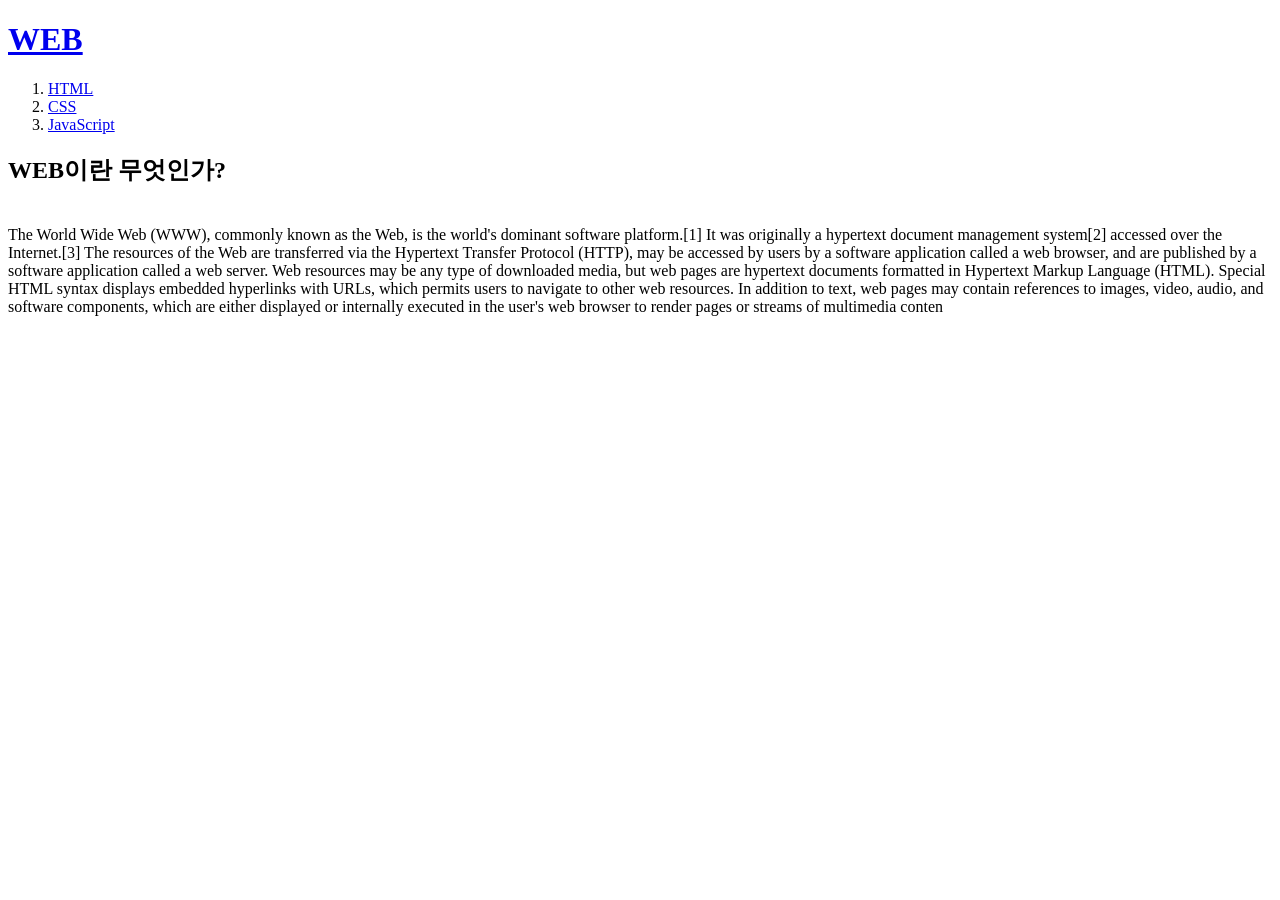
==== index.html @ 840a1dd3 "first commit" ====
<!DOCTYPE html>
<html>
<head>
<title>WEB1 - WEB </title>
<meta charset="utf-8">
</head>
<body>
<h1><a href="index.html">WEB</a></h1>
<ol>
<li><a href="1.html">HTML</a></li>
<li><a href="2.html">CSS</a></li>
<li><a href="3.html">JavaScript</a></li>
</ol>
<h2>WEB이란 무엇인가?</h2>
<p style="margin-top: 40px;">
The World Wide Web (WWW), commonly known as the Web, is the world's dominant software platform.[1] It was
originally a hypertext document management system[2] accessed over the Internet.[3]
The resources of the Web are transferred via the Hypertext Transfer Protocol (HTTP), may be accessed by users by
a software application called a web browser, and are published by a software application called a web server.
Web resources may be any type of downloaded media, but web pages are hypertext documents formatted in
Hypertext Markup Language (HTML). Special HTML syntax displays embedded hyperlinks with URLs, which permits users
to navigate to other web resources. In addition to text, web pages may contain references to images, video, audio, and
software components, which are either displayed or internally executed in the user's web browser to render pages or
streams of multimedia conten
</p>
</body>
</html>
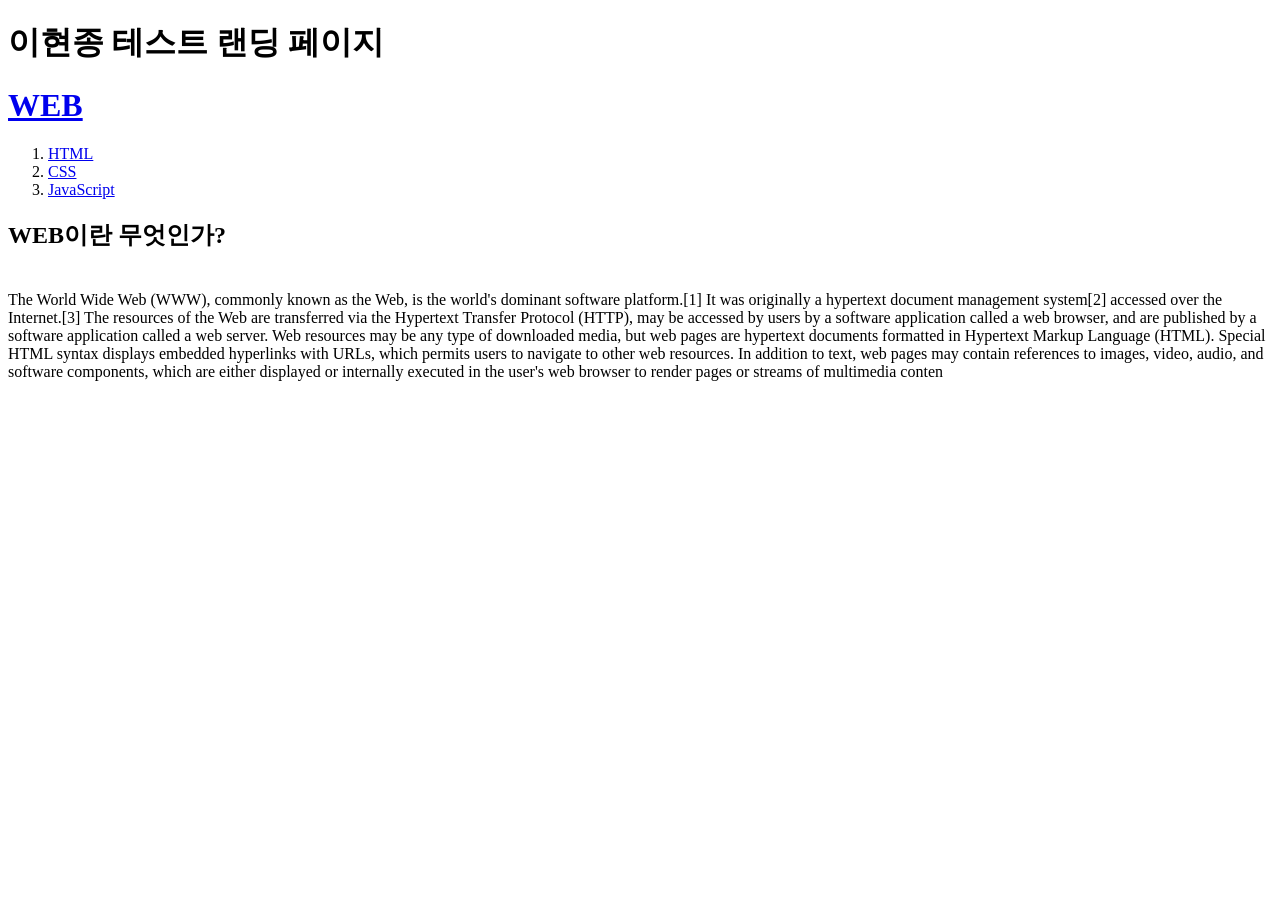
==== commit 4f835848: "이름 수정 테스트1, 무료 배포 실행중" ====
--- a/index.html
+++ b/index.html
@@ -5,6 +5,7 @@
 <meta charset="utf-8">
 </head>
 <body>
+    <h1>이현종 테스트 랜딩 페이지</h1>
 <h1><a href="index.html">WEB</a></h1>
 <ol>
 <li><a href="1.html">HTML</a></li>
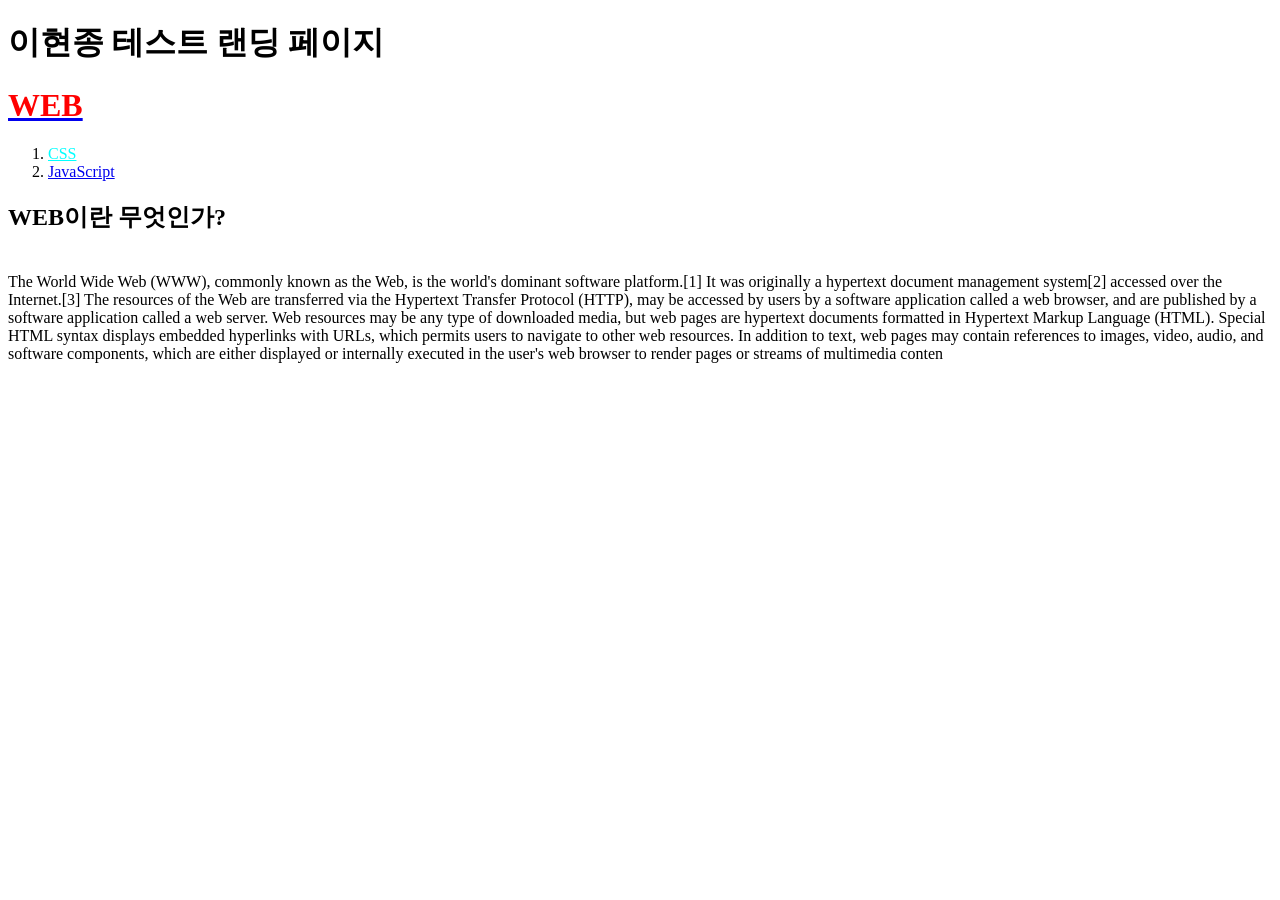
==== commit 85f96fd1: "연습1" ====
--- a/index.html
+++ b/index.html
@@ -3,12 +3,15 @@
 <head>
 <title>WEB1 - WEB </title>
 <meta charset="utf-8">
+<!-- <link rel="stylesheet" href="./css/style.css"> -->
 </head>
 <body>
+    
     <h1>이현종 테스트 랜딩 페이지</h1>
-<h1><a href="index.html">WEB</a></h1>
+<h1><a href="index.html"><font color="red">WEB</font></a></h1>
 <ol>
-<li><a href="1.html">HTML</a></li>
+<li><a href="1.html" html style="color: aqua; text-decoration: line-through>
+html</a></li>
 <li><a href="2.html">CSS</a></li>
 <li><a href="3.html">JavaScript</a></li>
 </ol>
--- a/css/style.css
+++ b/css/style.css
@@ -0,0 +1,15 @@
+#test {
+    color:blueviolet;
+}
+
+h1 {
+    color: blue;
+}
+
+
+
+a{
+    color:red;
+    text-decoration: line-through;
+}
+
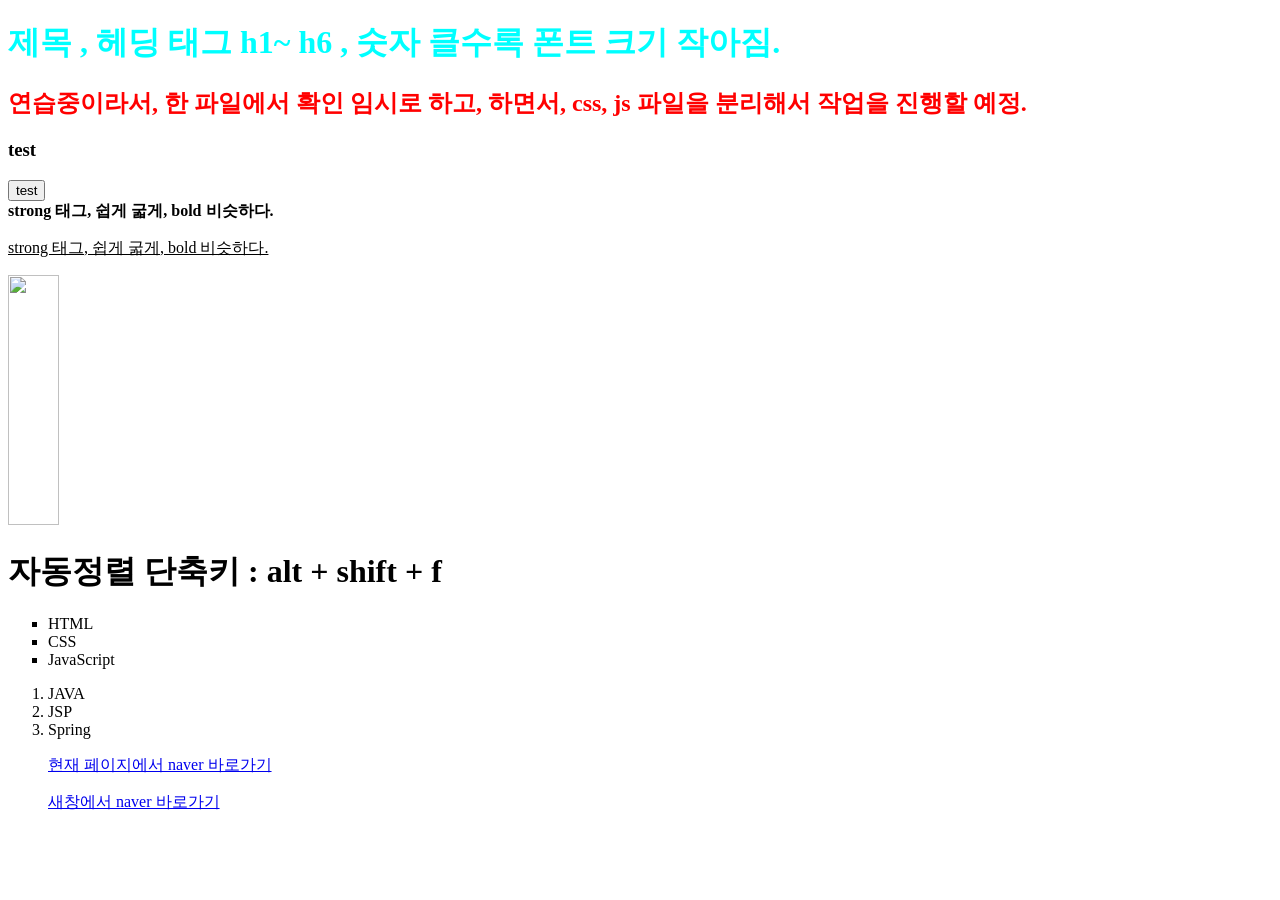
==== commit 077eb3c1: "다시연습" ====
--- a/index.html
+++ b/index.html
@@ -1,31 +1,44 @@
 <!DOCTYPE html>
-<html>
+<html lang="en">
+
 <head>
-<title>WEB1 - WEB </title>
-<meta charset="utf-8">
-<!-- <link rel="stylesheet" href="./css/style.css"> -->
+  <meta charset="UTF-8">
+  <meta name="viewport" content="width=device-width, initial-scale=1.0">
+  <title>Document</title>
 </head>
+
 <body>
-    
-    <h1>이현종 테스트 랜딩 페이지</h1>
-<h1><a href="index.html"><font color="red">WEB</font></a></h1>
-<ol>
-<li><a href="1.html" html style="color: aqua; text-decoration: line-through>
-html</a></li>
-<li><a href="2.html">CSS</a></li>
-<li><a href="3.html">JavaScript</a></li>
-</ol>
-<h2>WEB이란 무엇인가?</h2>
-<p style="margin-top: 40px;">
-The World Wide Web (WWW), commonly known as the Web, is the world's dominant software platform.[1] It was
-originally a hypertext document management system[2] accessed over the Internet.[3]
-The resources of the Web are transferred via the Hypertext Transfer Protocol (HTTP), may be accessed by users by
-a software application called a web browser, and are published by a software application called a web server.
-Web resources may be any type of downloaded media, but web pages are hypertext documents formatted in
-Hypertext Markup Language (HTML). Special HTML syntax displays embedded hyperlinks with URLs, which permits users
-to navigate to other web resources. In addition to text, web pages may contain references to images, video, audio, and
-software components, which are either displayed or internally executed in the user's web browser to render pages or
-streams of multimedia conten
-</p>
+  <style>
+    h2 {
+      color: red;
+    }
+  </style>
+  <!-- 기본 태그 공부를 진행  -->
+  <!-- 주석 : ctrl + / : 보통 모든 IDE (툴) 기본 지원.  -->
+  <!-- 주석 부분은 제외하고 실행을 함. 보통 사용을 : 설명, 메모등으로 사용 -->
+  <h1 style="color: aqua;">제목 , 헤딩 태그 h1~ h6 , 숫자 클수록 폰트 크기 작아짐.</h1>
+  <h2>연습중이라서, 한 파일에서 확인 임시로 하고,
+    하면서, css, js 파일을 분리해서 작업을 진행할 예정.
+  </h2>
+  <h3>test</h3>
+  <input type="button" value="test" onclick="alert('안녕하세요')">
+  <br>
+  <strong>strong 태그, 쉽게 굷게, bold 비슷하다. </strong>
+  <p><u>strong 태그, 쉽게 굷게, bold 비슷하다.</u></p>
+  <img src="yellow3.jpg" width="20%" height="250px">
+  <h1>자동정렬 단축키 : alt + shift + f </h1>
+  <ul style="list-style-type: square">
+    <li>HTML</li>
+    <li>CSS</li>
+    <li>JavaScript</li>
+  </ul>
+  <ol>
+    <li>JAVA</li>
+    <li>JSP</li>
+    <li>Spring</li>
+  </ul>
+ <p><a href="https://www.naver.com">현재 페이지에서 naver 바로가기</a></p>
+ <p><a href="https://www.naver.com" target="_blank">새창에서 naver 바로가기</a></p>
 </body>
+
 </html>
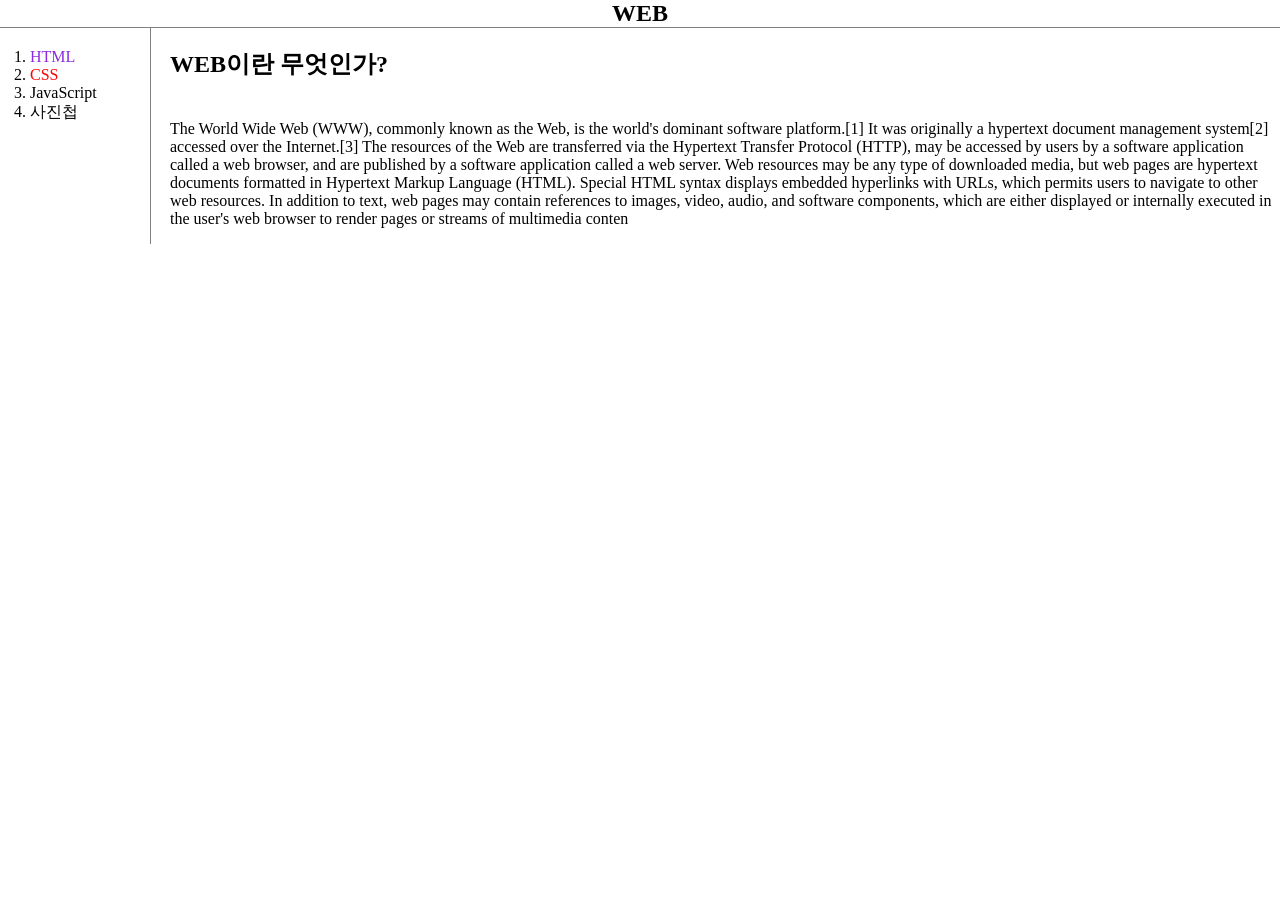
==== commit 67c7a025: "또또 출력연습" ====
--- a/index.html
+++ b/index.html
@@ -1,44 +1,50 @@
 <!DOCTYPE html>
-<html lang="en">
+<html>
 
 <head>
-  <meta charset="UTF-8">
-  <meta name="viewport" content="width=device-width, initial-scale=1.0">
-  <title>Document</title>
+  <title>WEB1 - WEB </title>
+  <meta charset="utf-8">
+  <!-- css 폴더안에, css 문법을 모두 적어서, 해당 파일만 불러와서, 
+  효과 주기.  -->
+  <link rel="stylesheet" href="./css/style.css">
 </head>
 
 <body>
-  <style>
-    h2 {
-      color: red;
-    }
-  </style>
-  <!-- 기본 태그 공부를 진행  -->
-  <!-- 주석 : ctrl + / : 보통 모든 IDE (툴) 기본 지원.  -->
-  <!-- 주석 부분은 제외하고 실행을 함. 보통 사용을 : 설명, 메모등으로 사용 -->
-  <h1 style="color: aqua;">제목 , 헤딩 태그 h1~ h6 , 숫자 클수록 폰트 크기 작아짐.</h1>
-  <h2>연습중이라서, 한 파일에서 확인 임시로 하고,
-    하면서, css, js 파일을 분리해서 작업을 진행할 예정.
-  </h2>
-  <h3>test</h3>
-  <input type="button" value="test" onclick="alert('안녕하세요')">
-  <br>
-  <strong>strong 태그, 쉽게 굷게, bold 비슷하다. </strong>
-  <p><u>strong 태그, 쉽게 굷게, bold 비슷하다.</u></p>
-  <img src="yellow3.jpg" width="20%" height="250px">
-  <h1>자동정렬 단축키 : alt + shift + f </h1>
-  <ul style="list-style-type: square">
-    <li>HTML</li>
-    <li>CSS</li>
-    <li>JavaScript</li>
-  </ul>
-  <ol>
-    <li>JAVA</li>
-    <li>JSP</li>
-    <li>Spring</li>
-  </ul>
- <p><a href="https://www.naver.com">현재 페이지에서 naver 바로가기</a></p>
- <p><a href="https://www.naver.com" target="_blank">새창에서 naver 바로가기</a></p>
+
+  <h1><a href="index.html">WEB</font></a></h1>
+  <!-- 순서1, 자식1, ol, 자식2 : h2, p
+  태그 3개를 grid 아이디로 div로 묶기 -->
+
+  <div id="grid">
+    <ol>
+      <li><a href="1.html" class="saw">HTML</a></li>
+      <li><a href="2.html" class="saw" id="active">CSS</a></li>
+      <li><a href="3.html">JavaScript</a></li>
+      <li><a href="4.html">사진첩</a></li>
+    </ol>
+    <!-- 순서2 , h2 , p 태그 2개를 묶기.  -->
+    <div id="article">
+      <h2>WEB이란 무엇인가?</h2>
+      <p style="margin-top: 40px;">
+        The World Wide Web (WWW), commonly known as the Web, is the world's dominant software platform.[1] It was
+        originally a hypertext document management system[2] accessed over the Internet.[3]
+        The resources of the Web are transferred via the Hypertext Transfer Protocol (HTTP), may be accessed by users by
+        a software application called a web browser, and are published by a software application called a web server.
+        Web resources may be any type of downloaded media, but web pages are hypertext documents formatted in
+        Hypertext Markup Language (HTML). Special HTML syntax displays embedded hyperlinks with URLs, which permits
+        users
+        to navigate to other web resources. In addition to text, web pages may contain references to images, video,
+        audio,
+        and
+        software components, which are either displayed or internally executed in the user's web browser to render pages
+        or
+        streams of multimedia conten
+      </p>
+      <!-- 순서2, 닫는 태그 -->
+    </div>
+    <!-- 아이디 grid 인 div 은 닫는 태그 -->
+  </div>
+
 </body>
 
 </html>
--- a/css/style.css
+++ b/css/style.css
@@ -0,0 +1,69 @@
+#test {
+  color: blueviolet;
+}
+
+body {
+  margin: 0;
+}
+
+h1 {
+  color: blue;
+  font-size: 1.5em;
+  text-align: center;
+  border-bottom: 1px gray solid;
+  margin: 0;
+}
+
+/* 순서3, css 파일에서, grid 옵션 작업.  */
+#grid {
+  display: grid;
+  grid-template-columns: 150px 1fr;
+}
+
+#grid ol {
+  padding-left: 30px;
+}
+
+ol {
+  border-right: 1px solid gray;
+  width: 100px;
+  margin: 0;
+  padding: 20px;
+}
+
+a {
+  color: black;
+  text-decoration: none;
+}
+
+#article {
+  padding-left: 20px;
+}
+
+#active {
+  color: red;
+
+}
+
+.saw {
+  color: blueviolet;
+}
+
+/* 3x3 사진첩 꾸미기 */
+#grid_pictures {
+  display: grid;
+  /* grid-template-columns: 1fr 1fr 1fr; */
+  grid-template-columns: repeat(3, 1fr);
+  column-gap: 20px;
+  row-gap: 20px;
+}
+
+img {
+  width: 100%;
+  height: 100%;
+  object-fit: cover;
+}
+
+.picture_container {
+  border: 7px pink dotted ;
+}
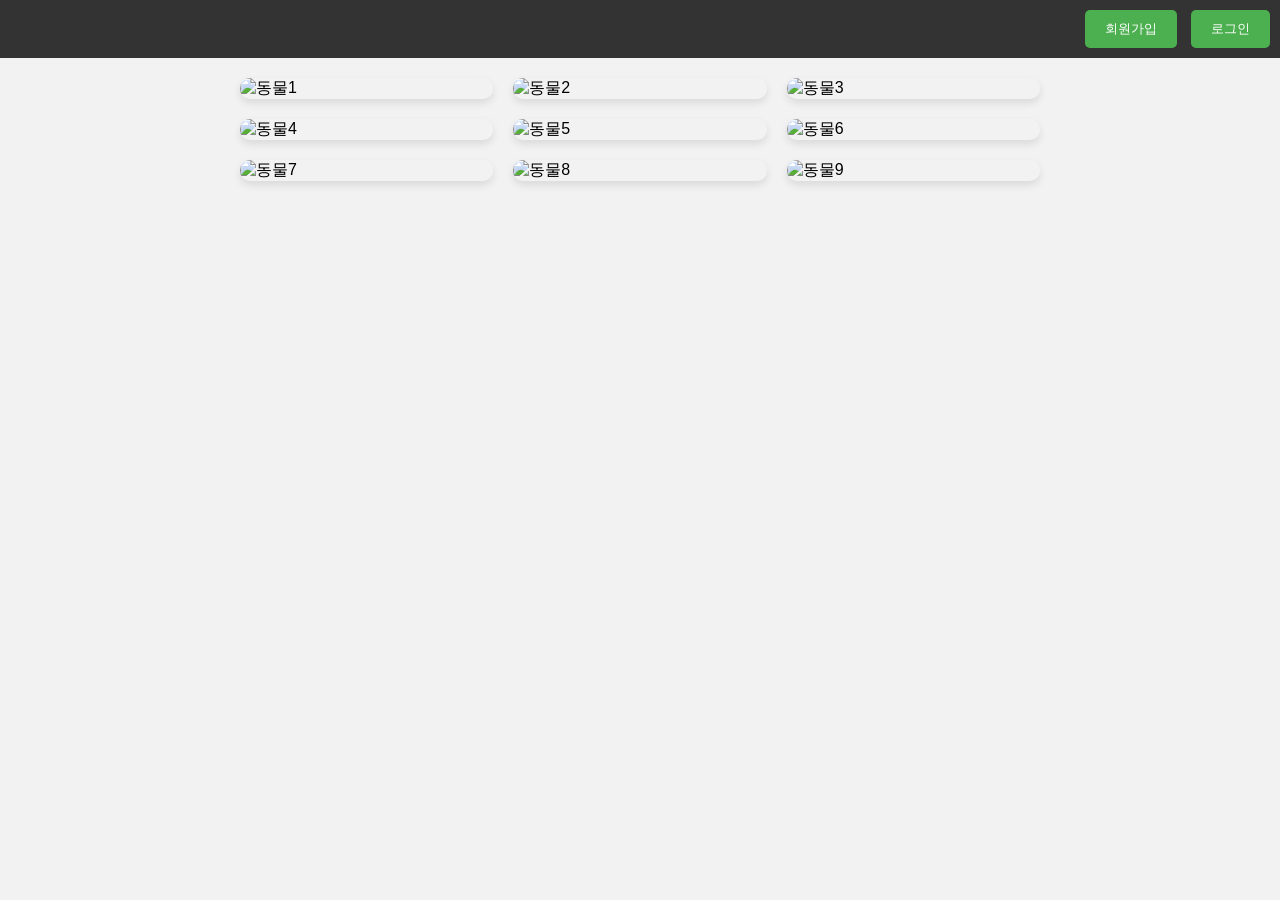
==== commit fbe0f377: "화면실행용" ====
--- a/index.html
+++ b/index.html
@@ -1,50 +1,93 @@
 <!DOCTYPE html>
-<html>
+<html lang="en">
+<head>
+    <meta charset="UTF-8">
+    <meta name="viewport" content="width=device-width, initial-scale=1.0">
 
-<head>
-  <title>WEB1 - WEB </title>
-  <meta charset="utf-8">
-  <!-- css 폴더안에, css 문법을 모두 적어서, 해당 파일만 불러와서, 
-  효과 주기.  -->
-  <link rel="stylesheet" href="./css/style.css">
+    <title>동물 홈페이지</title>
+    <style>
+        body {
+            font-family: Arial, sans-serif;
+            margin: 0;
+            padding: 0;
+            background-color: #f2f2f2;
+        }
+        header {
+            background-color: #333;
+            color: #fff;
+            padding: 10px;
+            text-align: right;
+        }
+        button {
+            background-color: #4CAF50;
+            color: white;
+            padding: 10px 20px;
+            border: none;
+            border-radius: 5px;
+            cursor: pointer;
+            margin-left: 10px;
+        }
+        button:hover {
+            background-color: #45a049;
+        }
+        .container {
+            display: grid;
+            grid-template-columns: repeat(3, 1fr);
+            grid-gap: 20px;
+            padding: 20px;
+            margin: 0 auto;
+            max-width: 800px;
+        }
+        .animal-img {
+            width: 100%;
+            height: auto;
+            border-radius: 10px;
+            box-shadow: 0 4px 8px rgba(0, 0, 0, 0.1);
+            transition: transform 0.3s ease;
+            cursor: pointer;
+        }
+        .animal-img:hover {
+            transform: scale(1.05);
+        }
+    </style>
 </head>
+<body>
+    <header>
+        <button id="signup">회원가입</button>
+        <button id="login">로그인</button>
+    </header>
+    <div class="container">
+        <img class="animal-img" src="animal1.jpg" alt="동물1">
+        <img class="animal-img" src="animal2.jpg" alt="동물2">
+        <img class="animal-img" src="animal3.jpg" alt="동물3">
+        <img class="animal-img" src="animal4.jpg" alt="동물4">
+        <img class="animal-img" src="animal5.jpg" alt="동물5">
+        <img class="animal-img" src="animal6.jpg" alt="동물6">
+        <img class="animal-img" src="animal7.jpg" alt="동물7">
+        <img class="animal-img" src="animal8.jpg" alt="동물8">
+        <img class="animal-img" src="animal9.jpg" alt="동물9">
+    </div>
 
-<body>
+    <script>
+        const loginBtn = document.getElementById('login');
+        const signupBtn = document.getElementById('signup');
+        const animalImages = document.querySelectorAll('.animal-img');
 
-  <h1><a href="index.html">WEB</font></a></h1>
-  <!-- 순서1, 자식1, ol, 자식2 : h2, p
-  태그 3개를 grid 아이디로 div로 묶기 -->
+        loginBtn.addEventListener('click', () => {
+            window.location.href = 'login.html';
+        });
 
-  <div id="grid">
-    <ol>
-      <li><a href="1.html" class="saw">HTML</a></li>
-      <li><a href="2.html" class="saw" id="active">CSS</a></li>
-      <li><a href="3.html">JavaScript</a></li>
-      <li><a href="4.html">사진첩</a></li>
-    </ol>
-    <!-- 순서2 , h2 , p 태그 2개를 묶기.  -->
-    <div id="article">
-      <h2>WEB이란 무엇인가?</h2>
-      <p style="margin-top: 40px;">
-        The World Wide Web (WWW), commonly known as the Web, is the world's dominant software platform.[1] It was
-        originally a hypertext document management system[2] accessed over the Internet.[3]
-        The resources of the Web are transferred via the Hypertext Transfer Protocol (HTTP), may be accessed by users by
-        a software application called a web browser, and are published by a software application called a web server.
-        Web resources may be any type of downloaded media, but web pages are hypertext documents formatted in
-        Hypertext Markup Language (HTML). Special HTML syntax displays embedded hyperlinks with URLs, which permits
-        users
-        to navigate to other web resources. In addition to text, web pages may contain references to images, video,
-        audio,
-        and
-        software components, which are either displayed or internally executed in the user's web browser to render pages
-        or
-        streams of multimedia conten
-      </p>
-      <!-- 순서2, 닫는 태그 -->
-    </div>
-    <!-- 아이디 grid 인 div 은 닫는 태그 -->
-  </div>
+        signupBtn.addEventListener('click', () => {
+            window.location.href = 'signup.html';
+        });
 
+        animalImages.forEach(img => {
+            img.addEventListener('click', () => {
+                const animalName = img.alt;
+                const searchUrl = `https://ko.wikipedia.org/wiki/${encodeURIComponent(animalName)}`;
+                window.open(searchUrl, '_blank');
+            });
+        });
+    </script>
 </body>
-
-</html>+</html>
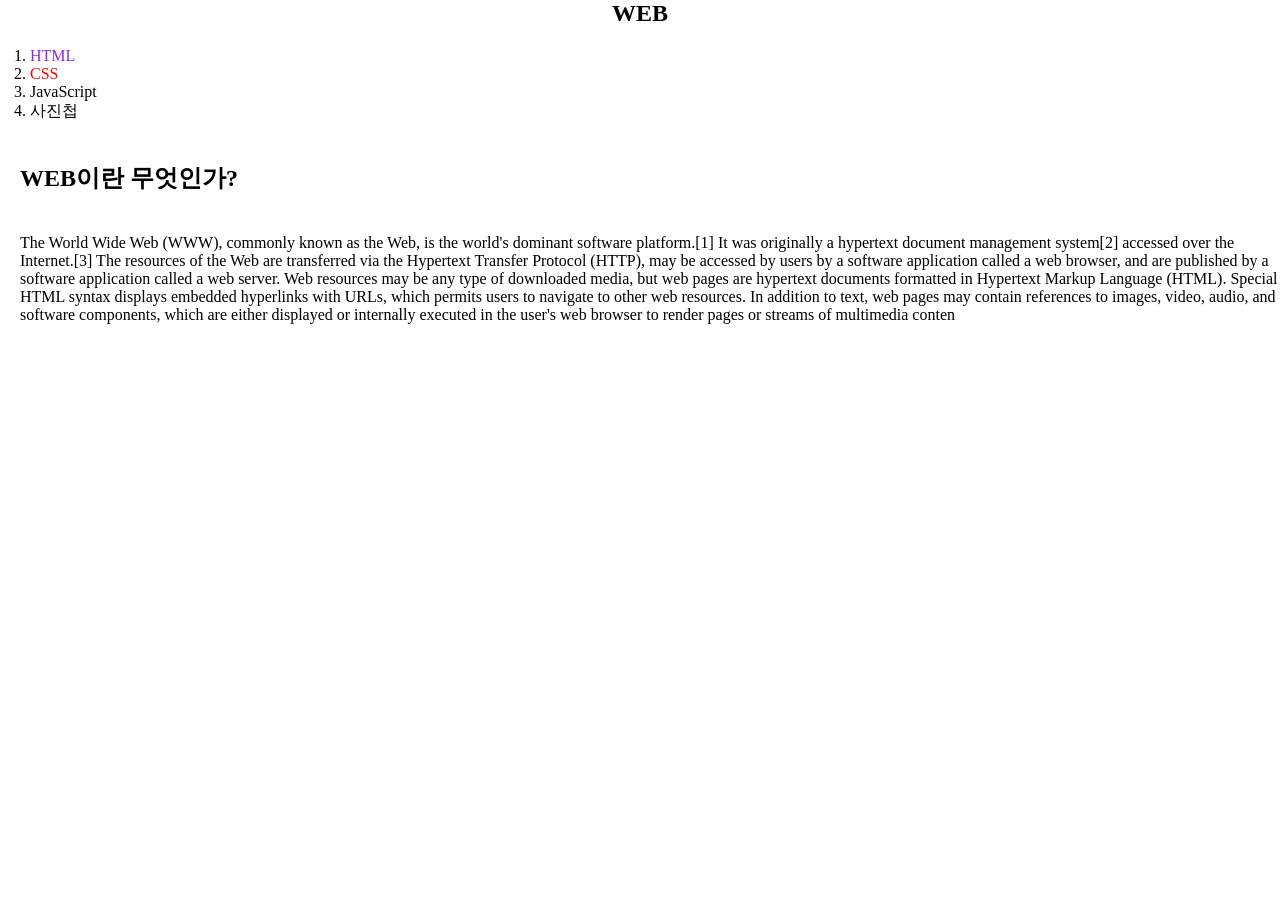
==== commit 661fca8e: "Merge branch 'main' of https://github.com/latefor0815/test240402" ====
--- a/index.html
+++ b/index.html
@@ -1,93 +1,50 @@
 <!DOCTYPE html>
-<html lang="en">
+<html>
+
 <head>
-    <meta charset="UTF-8">
-    <meta name="viewport" content="width=device-width, initial-scale=1.0">
+  <title>WEB1 - WEB </title>
+  <meta charset="utf-8">
+  <!-- css 폴더안에, css 문법을 모두 적어서, 해당 파일만 불러와서, 
+  효과 주기.  -->
+  <link rel="stylesheet" href="./css/style.css">
+</head>
 
-    <title>동물 홈페이지</title>
-    <style>
-        body {
-            font-family: Arial, sans-serif;
-            margin: 0;
-            padding: 0;
-            background-color: #f2f2f2;
-        }
-        header {
-            background-color: #333;
-            color: #fff;
-            padding: 10px;
-            text-align: right;
-        }
-        button {
-            background-color: #4CAF50;
-            color: white;
-            padding: 10px 20px;
-            border: none;
-            border-radius: 5px;
-            cursor: pointer;
-            margin-left: 10px;
-        }
-        button:hover {
-            background-color: #45a049;
-        }
-        .container {
-            display: grid;
-            grid-template-columns: repeat(3, 1fr);
-            grid-gap: 20px;
-            padding: 20px;
-            margin: 0 auto;
-            max-width: 800px;
-        }
-        .animal-img {
-            width: 100%;
-            height: auto;
-            border-radius: 10px;
-            box-shadow: 0 4px 8px rgba(0, 0, 0, 0.1);
-            transition: transform 0.3s ease;
-            cursor: pointer;
-        }
-        .animal-img:hover {
-            transform: scale(1.05);
-        }
-    </style>
-</head>
 <body>
-    <header>
-        <button id="signup">회원가입</button>
-        <button id="login">로그인</button>
-    </header>
-    <div class="container">
-        <img class="animal-img" src="animal1.jpg" alt="동물1">
-        <img class="animal-img" src="animal2.jpg" alt="동물2">
-        <img class="animal-img" src="animal3.jpg" alt="동물3">
-        <img class="animal-img" src="animal4.jpg" alt="동물4">
-        <img class="animal-img" src="animal5.jpg" alt="동물5">
-        <img class="animal-img" src="animal6.jpg" alt="동물6">
-        <img class="animal-img" src="animal7.jpg" alt="동물7">
-        <img class="animal-img" src="animal8.jpg" alt="동물8">
-        <img class="animal-img" src="animal9.jpg" alt="동물9">
+
+  <h1><a href="index.html">WEB</font></a></h1>
+  <!-- 순서1, 자식1, ol, 자식2 : h2, p
+  태그 3개를 grid 아이디로 div로 묶기 -->
+
+  <div id="grid">
+    <ol>
+      <li><a href="1.html" class="saw">HTML</a></li>
+      <li><a href="2.html" class="saw" id="active">CSS</a></li>
+      <li><a href="3.html">JavaScript</a></li>
+      <li><a href="4.html">사진첩</a></li>
+    </ol>
+    <!-- 순서2 , h2 , p 태그 2개를 묶기.  -->
+    <div id="article">
+      <h2>WEB이란 무엇인가?</h2>
+      <p style="margin-top: 40px;">
+        The World Wide Web (WWW), commonly known as the Web, is the world's dominant software platform.[1] It was
+        originally a hypertext document management system[2] accessed over the Internet.[3]
+        The resources of the Web are transferred via the Hypertext Transfer Protocol (HTTP), may be accessed by users by
+        a software application called a web browser, and are published by a software application called a web server.
+        Web resources may be any type of downloaded media, but web pages are hypertext documents formatted in
+        Hypertext Markup Language (HTML). Special HTML syntax displays embedded hyperlinks with URLs, which permits
+        users
+        to navigate to other web resources. In addition to text, web pages may contain references to images, video,
+        audio,
+        and
+        software components, which are either displayed or internally executed in the user's web browser to render pages
+        or
+        streams of multimedia conten
+      </p>
+      <!-- 순서2, 닫는 태그 -->
     </div>
+    <!-- 아이디 grid 인 div 은 닫는 태그 -->
+  </div>
 
-    <script>
-        const loginBtn = document.getElementById('login');
-        const signupBtn = document.getElementById('signup');
-        const animalImages = document.querySelectorAll('.animal-img');
+</body>
 
-        loginBtn.addEventListener('click', () => {
-            window.location.href = 'login.html';
-        });
-
-        signupBtn.addEventListener('click', () => {
-            window.location.href = 'signup.html';
-        });
-
-        animalImages.forEach(img => {
-            img.addEventListener('click', () => {
-                const animalName = img.alt;
-                const searchUrl = `https://ko.wikipedia.org/wiki/${encodeURIComponent(animalName)}`;
-                window.open(searchUrl, '_blank');
-            });
-        });
-    </script>
-</body>
-</html>
+</html>
--- a/css/style.css
+++ b/css/style.css
@@ -0,0 +1,96 @@
+#test {
+  color: blueviolet;
+}
+
+body {
+  margin: 0;
+}
+
+h1 {
+  color: blue;
+  font-size: 1.5em;
+  text-align: center;
+  border-bottom: 1px gray solid;
+  margin: 0;
+}
+
+/* 순서3, css 파일에서, grid 옵션 작업.  */
+#grid {
+  display: grid;
+  grid-template-columns: 150px 1fr;
+}
+
+#grid ol {
+  padding-left: 30px;
+}
+
+ol {
+  border-right: 1px solid gray;
+  width: 100px;
+  margin: 0;
+  padding: 20px;
+}
+
+a {
+  color: black;
+  text-decoration: none;
+}
+
+#article {
+  padding-left: 20px;
+}
+
+#active {
+  color: red;
+
+}
+
+.saw {
+  color: blueviolet;
+}
+
+/* 3x3 사진첩 꾸미기 */
+#grid_pictures {
+  display: grid;
+  /* grid-template-columns: 1fr 1fr 1fr; */
+  grid-template-columns: repeat(3, 1fr);
+  column-gap: 20px;
+  row-gap: 20px;
+}
+
+img {
+  width: 100%;
+  height: 100%;
+  object-fit: cover;
+}
+
+.picture_contanier
+ {
+  border: 10px pink dotted ;
+}
+
+/* 800px 미만시 ,h1의 하단선 제거, ol의 오른쪽 선 제거,
+grid라는 아이디 부분을 grid-> block,block
+공간침투 불가능, 하나의 요소는 한 행만 차지합니다.
+결과 세로 방향으로 하나의 요소씩만 차지한다. */
+@media(max-width :1450px){
+  #grid {
+      display: block;
+  }
+  #grid ol {
+      border-right: none;
+  }
+  h1 {
+      border-bottom: none;
+  }
+
+}
+
+
+#grid_pictures {
+  display: grid;
+  /* grid-template-columns: 1fr 1fr 1fr; */
+  grid-template-columns: repeat(1, 1fr);
+  /* column-gap: 20px; */
+  /* row-gap: 20px; */
+}
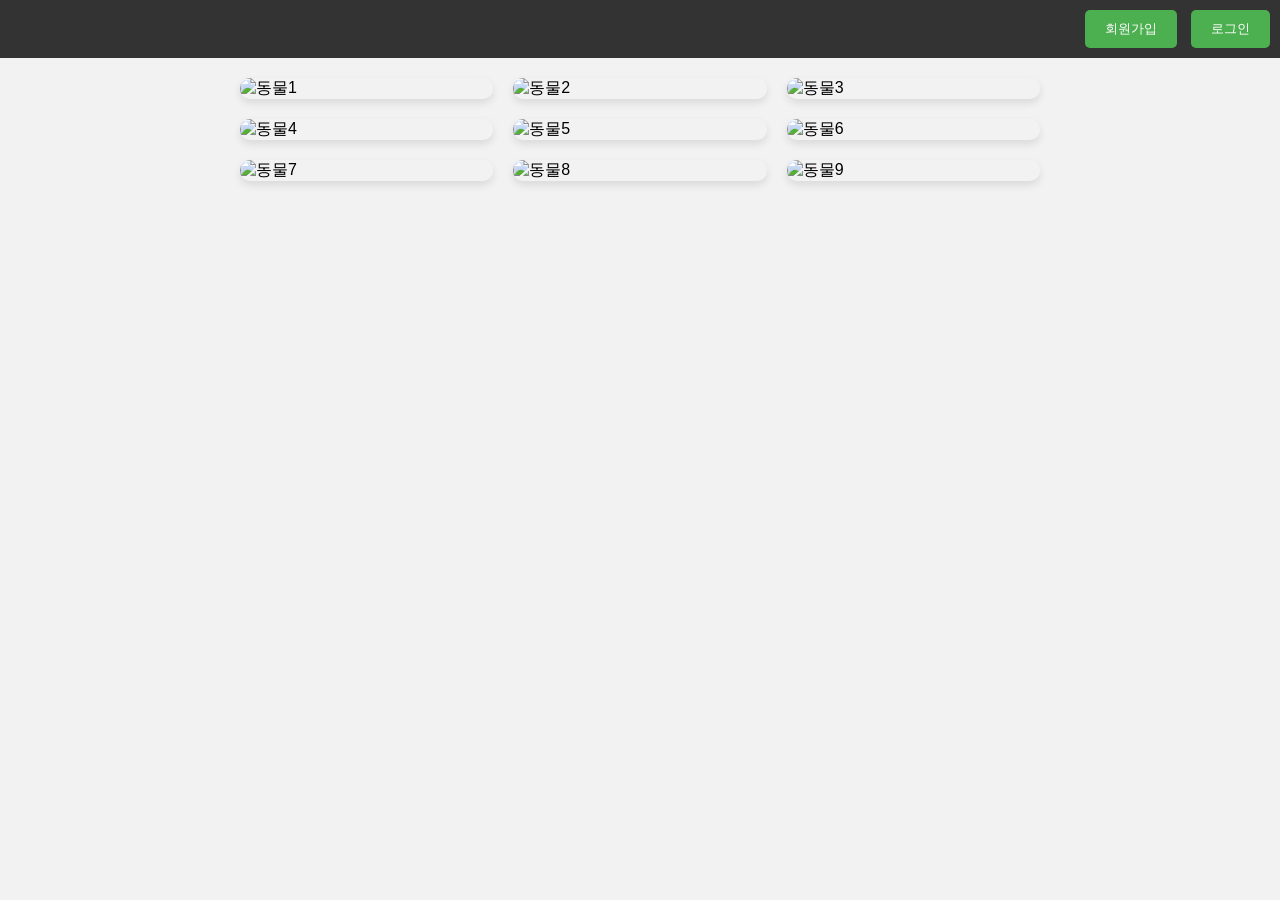
==== commit 63317218: "Merge branch 'main' of https://github.com/latefor0815/test240402" ====
--- a/index.html
+++ b/index.html
@@ -1,50 +1,93 @@
 <!DOCTYPE html>
-<html>
+<html lang="en">
+<head>
+    <meta charset="UTF-8">
+    <meta name="viewport" content="width=device-width, initial-scale=1.0">
 
-<head>
-  <title>WEB1 - WEB </title>
-  <meta charset="utf-8">
-  <!-- css 폴더안에, css 문법을 모두 적어서, 해당 파일만 불러와서, 
-  효과 주기.  -->
-  <link rel="stylesheet" href="./css/style.css">
+    <title>동물 홈페이지</title>
+    <style>
+        body {
+            font-family: Arial, sans-serif;
+            margin: 0;
+            padding: 0;
+            background-color: #f2f2f2;
+        }
+        header {
+            background-color: #333;
+            color: #fff;
+            padding: 10px;
+            text-align: right;
+        }
+        button {
+            background-color: #4CAF50;
+            color: white;
+            padding: 10px 20px;
+            border: none;
+            border-radius: 5px;
+            cursor: pointer;
+            margin-left: 10px;
+        }
+        button:hover {
+            background-color: #45a049;
+        }
+        .container {
+            display: grid;
+            grid-template-columns: repeat(3, 1fr);
+            grid-gap: 20px;
+            padding: 20px;
+            margin: 0 auto;
+            max-width: 800px;
+        }
+        .animal-img {
+            width: 100%;
+            height: auto;
+            border-radius: 10px;
+            box-shadow: 0 4px 8px rgba(0, 0, 0, 0.1);
+            transition: transform 0.3s ease;
+            cursor: pointer;
+        }
+        .animal-img:hover {
+            transform: scale(1.05);
+        }
+    </style>
 </head>
+<body>
+    <header>
+        <button id="signup">회원가입</button>
+        <button id="login">로그인</button>
+    </header>
+    <div class="container">
+        <img class="animal-img" src="animal1.jpg" alt="동물1">
+        <img class="animal-img" src="animal2.jpg" alt="동물2">
+        <img class="animal-img" src="animal3.jpg" alt="동물3">
+        <img class="animal-img" src="animal4.jpg" alt="동물4">
+        <img class="animal-img" src="animal5.jpg" alt="동물5">
+        <img class="animal-img" src="animal6.jpg" alt="동물6">
+        <img class="animal-img" src="animal7.jpg" alt="동물7">
+        <img class="animal-img" src="animal8.jpg" alt="동물8">
+        <img class="animal-img" src="animal9.jpg" alt="동물9">
+    </div>
 
-<body>
+    <script>
+        const loginBtn = document.getElementById('login');
+        const signupBtn = document.getElementById('signup');
+        const animalImages = document.querySelectorAll('.animal-img');
 
-  <h1><a href="index.html">WEB</font></a></h1>
-  <!-- 순서1, 자식1, ol, 자식2 : h2, p
-  태그 3개를 grid 아이디로 div로 묶기 -->
+        loginBtn.addEventListener('click', () => {
+            window.location.href = 'login.html';
+        });
 
-  <div id="grid">
-    <ol>
-      <li><a href="1.html" class="saw">HTML</a></li>
-      <li><a href="2.html" class="saw" id="active">CSS</a></li>
-      <li><a href="3.html">JavaScript</a></li>
-      <li><a href="4.html">사진첩</a></li>
-    </ol>
-    <!-- 순서2 , h2 , p 태그 2개를 묶기.  -->
-    <div id="article">
-      <h2>WEB이란 무엇인가?</h2>
-      <p style="margin-top: 40px;">
-        The World Wide Web (WWW), commonly known as the Web, is the world's dominant software platform.[1] It was
-        originally a hypertext document management system[2] accessed over the Internet.[3]
-        The resources of the Web are transferred via the Hypertext Transfer Protocol (HTTP), may be accessed by users by
-        a software application called a web browser, and are published by a software application called a web server.
-        Web resources may be any type of downloaded media, but web pages are hypertext documents formatted in
-        Hypertext Markup Language (HTML). Special HTML syntax displays embedded hyperlinks with URLs, which permits
-        users
-        to navigate to other web resources. In addition to text, web pages may contain references to images, video,
-        audio,
-        and
-        software components, which are either displayed or internally executed in the user's web browser to render pages
-        or
-        streams of multimedia conten
-      </p>
-      <!-- 순서2, 닫는 태그 -->
-    </div>
-    <!-- 아이디 grid 인 div 은 닫는 태그 -->
-  </div>
+        signupBtn.addEventListener('click', () => {
+            window.location.href = 'signup.html';
+        });
 
+        animalImages.forEach(img => {
+            img.addEventListener('click', () => {
+                const animalName = img.alt;
+                const searchUrl = `https://ko.wikipedia.org/wiki/${encodeURIComponent(animalName)}`;
+                window.open(searchUrl, '_blank');
+            });
+        });
+    </script>
 </body>
-
-</html>+</html>
